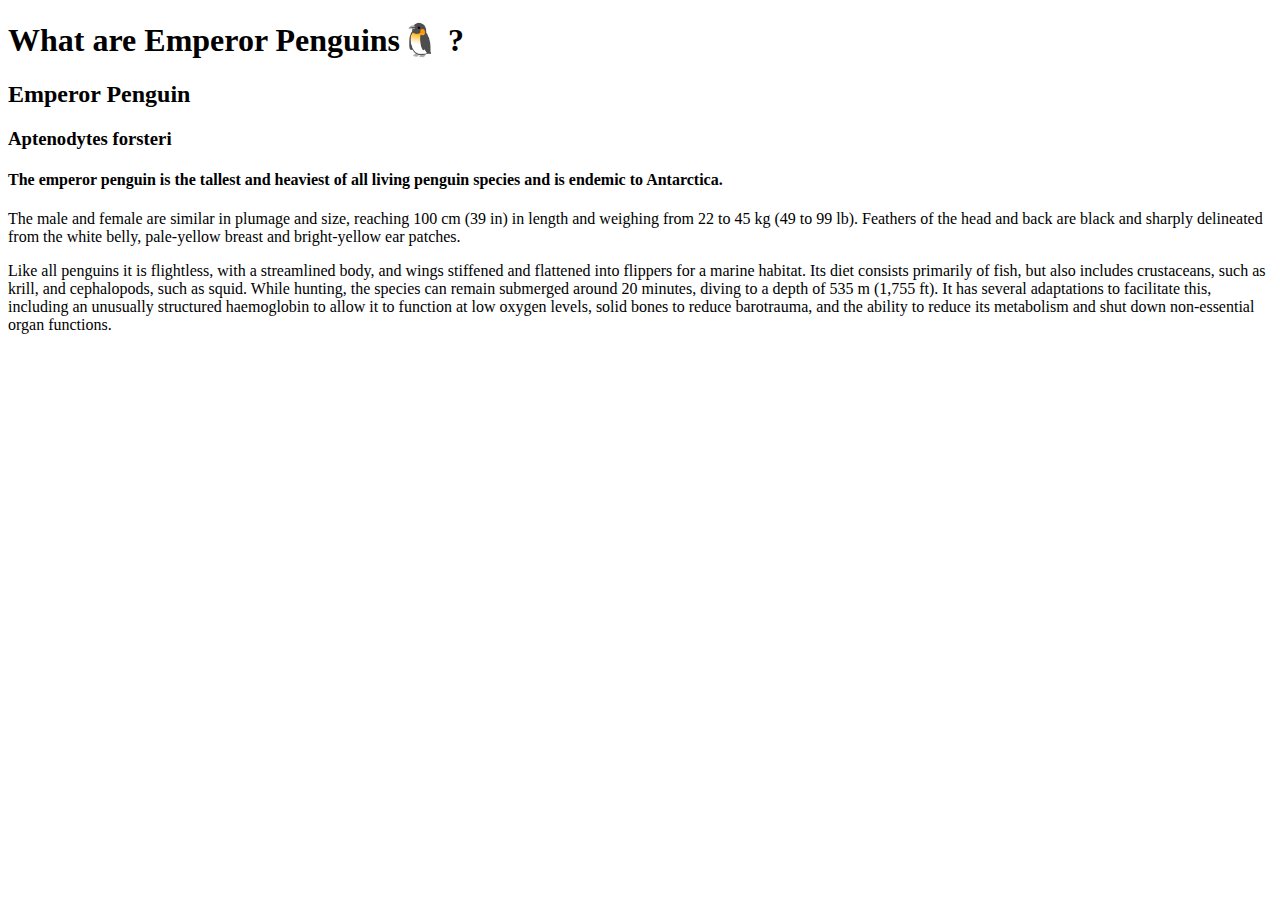
==== index.html @ 2eb95b47 "🐧📈 Checkpoint ./index.html:13233154/37288 ./style.css:13233154/4160 ./script.js:13233154/920" ====
<!DOCTYPE html>
<html lang="en">
  <head>
    <link rel="stylesheet" href="/style.css" />
    <!-- Import the webpage's javascript file -->
    <script src="/script.js" defer></script>
  </head>
  <body>
    <!--DIV DEMO-->
    <div>
      <h1>What are Emperor Penguins🐧 ?</h1>
      <h2>Emperor Penguin</h2>
      <h3>Aptenodytes forsteri</h3>

      <h4>
        The emperor penguin is the tallest and heaviest of all living penguin
        species and is endemic to Antarctica.
      </h4>
      <p>
        The male and female are similar in plumage and size, reaching 100 cm (39
        in) in length and weighing from 22 to 45 kg (49 to 99 lb). Feathers of
        the head and back are black and sharply delineated from the white belly,
        pale-yellow breast and bright-yellow ear patches.
      </p>
      <p>
        Like all penguins it is flightless, with a streamlined body, and wings
        stiffened and flattened into flippers for a marine habitat. Its diet
        consists primarily of fish, but also includes crustaceans, such as
        krill, and cephalopods, such as squid. While hunting, the species can
        remain submerged around 20 minutes, diving to a depth of 535 m (1,755
        ft). It has several adaptations to facilitate this, including an
        unusually structured haemoglobin to allow it to function at low oxygen
        levels, solid bones to reduce barotrauma, and the ability to reduce its
        metabolism and shut down non-essential organ functions.
      </p>
    </div>
  </body>
</html>
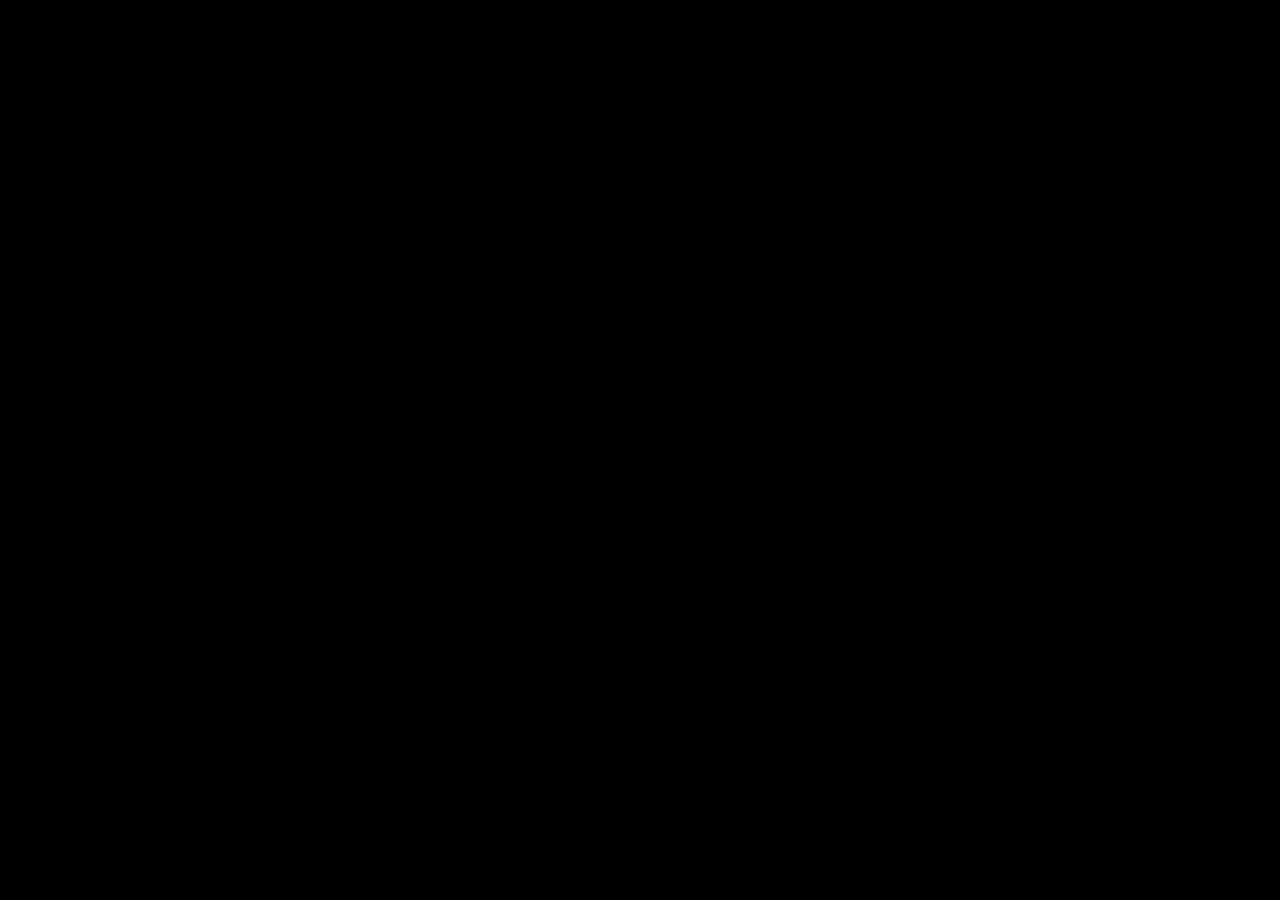
==== commit 8d934981: "🛎🍂 Checkpoint ./index.html:13233154/1479" ====
--- a/index.html
+++ b/index.html
@@ -6,33 +6,6 @@
     <script src="/script.js" defer></script>
   </head>
   <body>
-    <!--DIV DEMO-->
-    <div>
-      <h1>What are Emperor Penguins🐧 ?</h1>
-      <h2>Emperor Penguin</h2>
-      <h3>Aptenodytes forsteri</h3>
-
-      <h4>
-        The emperor penguin is the tallest and heaviest of all living penguin
-        species and is endemic to Antarctica.
-      </h4>
-      <p>
-        The male and female are similar in plumage and size, reaching 100 cm (39
-        in) in length and weighing from 22 to 45 kg (49 to 99 lb). Feathers of
-        the head and back are black and sharply delineated from the white belly,
-        pale-yellow breast and bright-yellow ear patches.
-      </p>
-      <p>
-        Like all penguins it is flightless, with a streamlined body, and wings
-        stiffened and flattened into flippers for a marine habitat. Its diet
-        consists primarily of fish, but also includes crustaceans, such as
-        krill, and cephalopods, such as squid. While hunting, the species can
-        remain submerged around 20 minutes, diving to a depth of 535 m (1,755
-        ft). It has several adaptations to facilitate this, including an
-        unusually structured haemoglobin to allow it to function at low oxygen
-        levels, solid bones to reduce barotrauma, and the ability to reduce its
-        metabolism and shut down non-essential organ functions.
-      </p>
-    </div>
+    <!--this is the body paragraph of your html document. create h1, p, pre, and other html elements in here-->
   </body>
 </html>
--- a/style.css
+++ b/style.css
@@ -0,0 +1,15 @@
+body{
+  margin:0px;
+  font-family: Helvetica;
+  background-color:black;
+  color:white;
+}
+div{
+  border: 3px solid white;
+  padding: 20px;
+  margin: 10%;
+  width: 80%;
+}
+h1{
+  color:red;
+}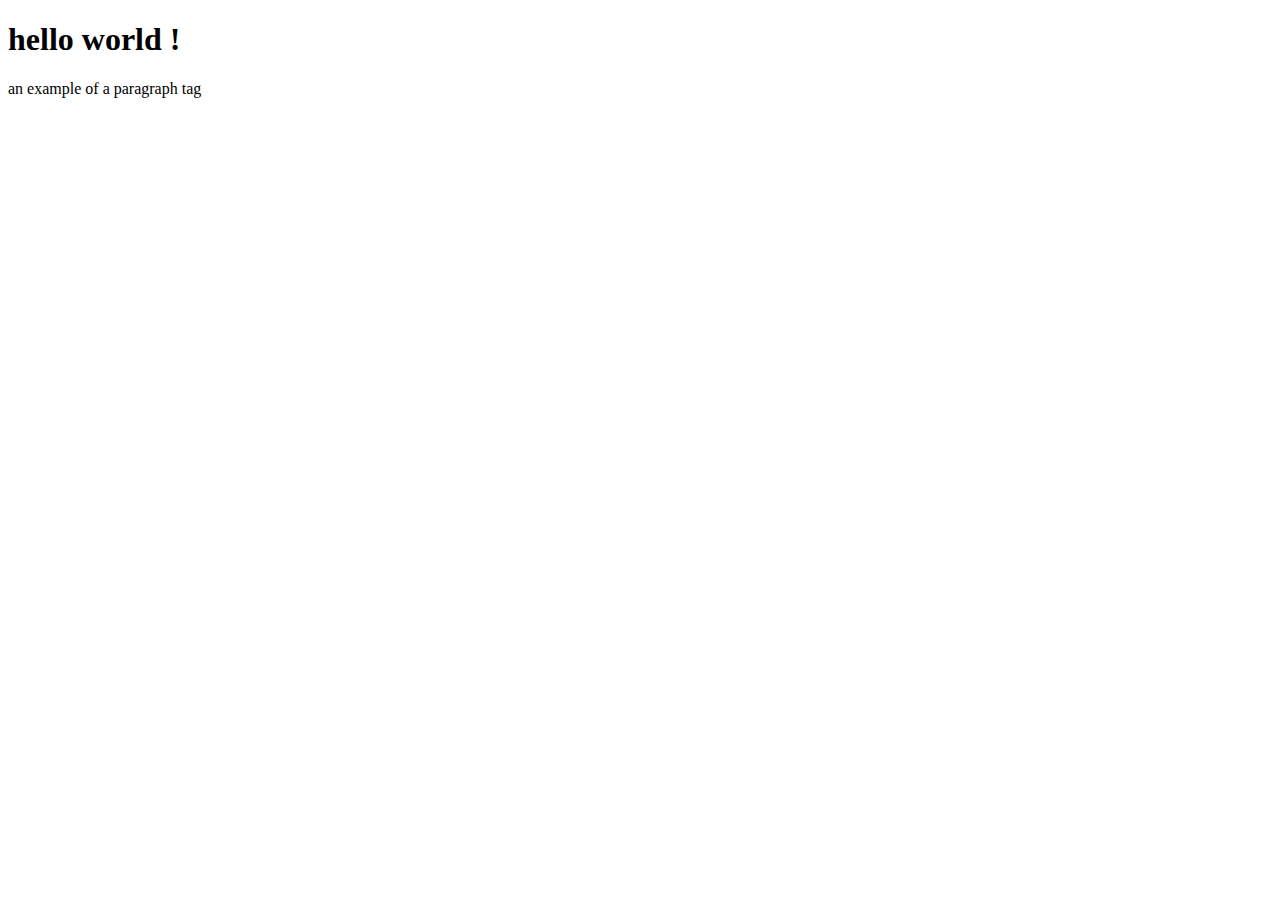
==== commit b121d2e5: "🎰💕 Checkpoint ./index.html:13233154/962" ====
--- a/index.html
+++ b/index.html
@@ -1,11 +1,11 @@
 <!DOCTYPE html>
 <html lang="en">
   <head>
-    <link rel="stylesheet" href="/style.css" />
-    <!-- Import the webpage's javascript file -->
-    <script src="/script.js" defer></script>
+    <title> Hello World!</title>
   </head>
   <body>
     <!--this is the body paragraph of your html document. create h1, p, pre, and other html elements in here-->
+    <h1> hello world ! </h1>
+    <p> an example of a paragraph tag </p>
   </body>
 </html>
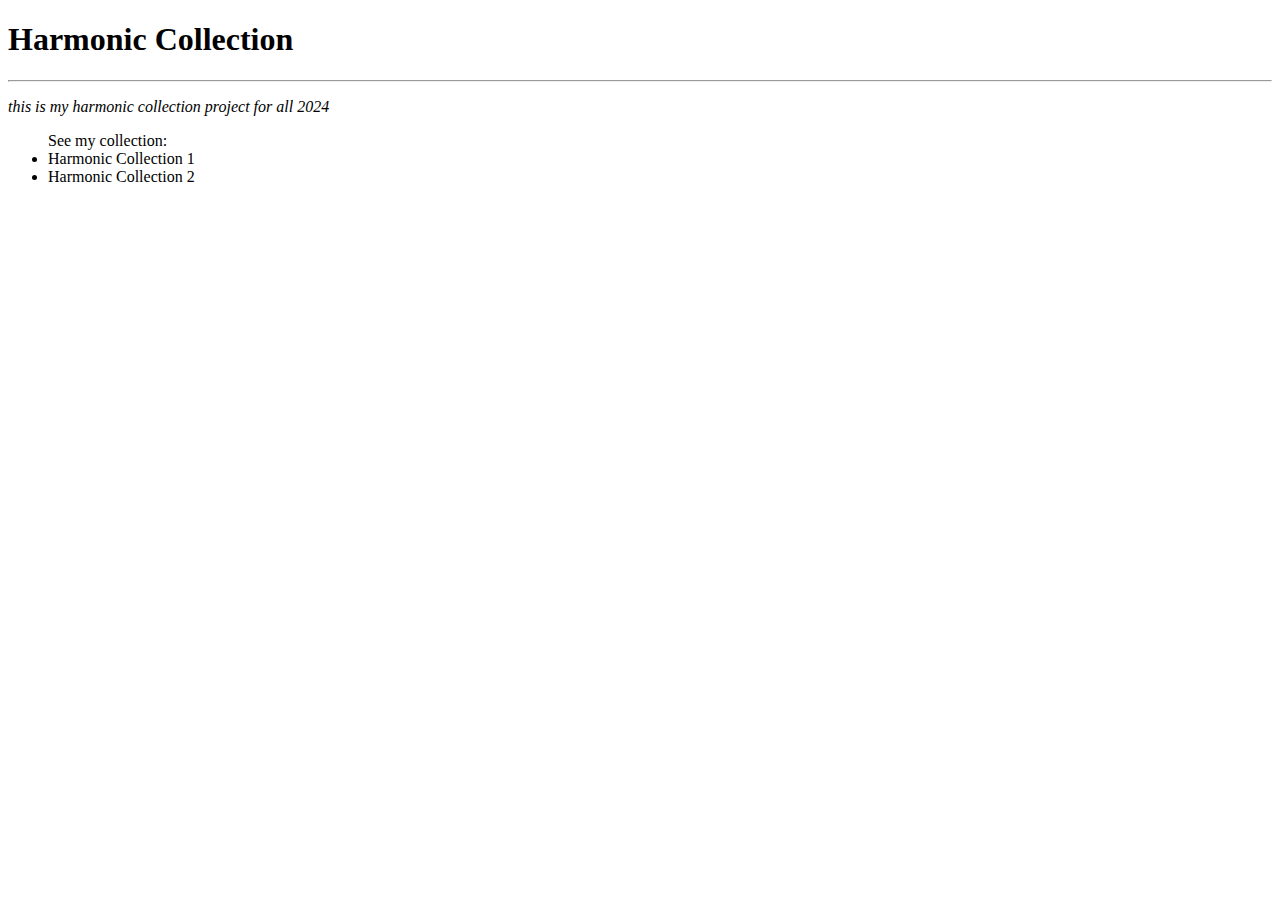
==== commit 35ce2ce7: "🚛😜 Checkpoint ./index.html:70006736/502" ====
--- a/index.html
+++ b/index.html
@@ -5,7 +5,19 @@
   </head>
   <body>
     <!--this is the body paragraph of your html document. create h1, p, pre, and other html elements in here-->
-    <h1> hello world ! </h1>
-    <p> an example of a paragraph tag </p>
-  </body>
+    <h1> Harmonic Collection </h1>
+    <hr>
+    <p>
+      <i>this is my harmonic collection project for all 2024
+      </i>
+    </p>
+    <!-- this will be an unordered (bullet point) list -->
+    <ul>
+      See my collection:
+      <li>Harmonic Collection 1</li>
+      <li>Harmonic Collection 2</li>
+    </ul>
+      
+    
+    </body>
 </html>
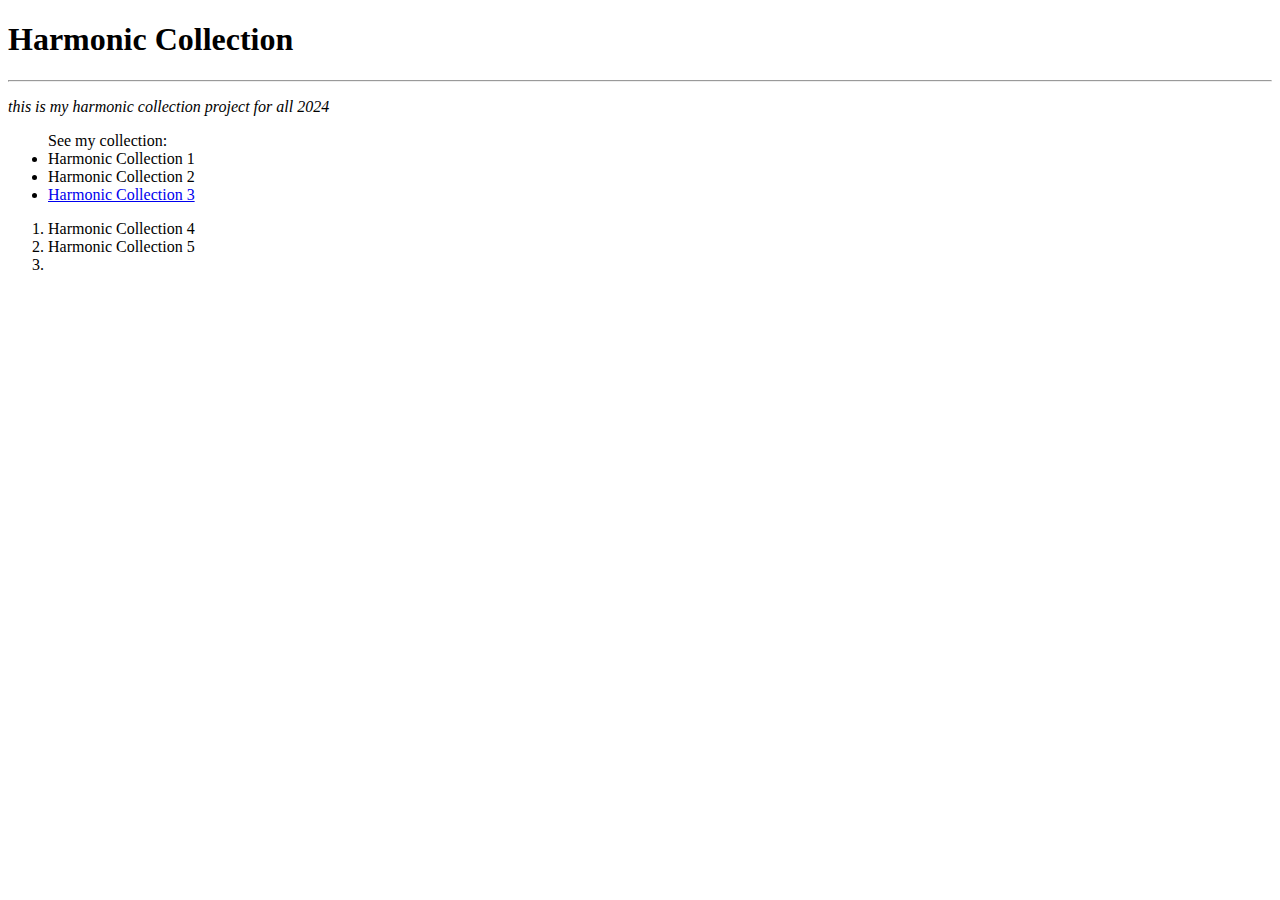
==== commit 6cb9de3a: "🔔🌇 Checkpoint ./index.html:70006736/384" ====
--- a/index.html
+++ b/index.html
@@ -12,12 +12,19 @@
       </i>
     </p>
     <!-- this will be an unordered (bullet point) list -->
-    <ul>
+    <ul style="listed-style-type: square;">
       See my collection:
       <li>Harmonic Collection 1</li>
       <li>Harmonic Collection 2</li>
+      <li><a href="https://goggle.com">Harmonic Collection 3</a></li>
     </ul>
-      
+    
+    <!--This will be an ordered (number) list-->
+    <ol>
+      <li>Harmonic Collection 4</li>
+      <li>Harmonic Collection 5</li>
+      <li><img src="">
+             
     
     </body>
 </html>
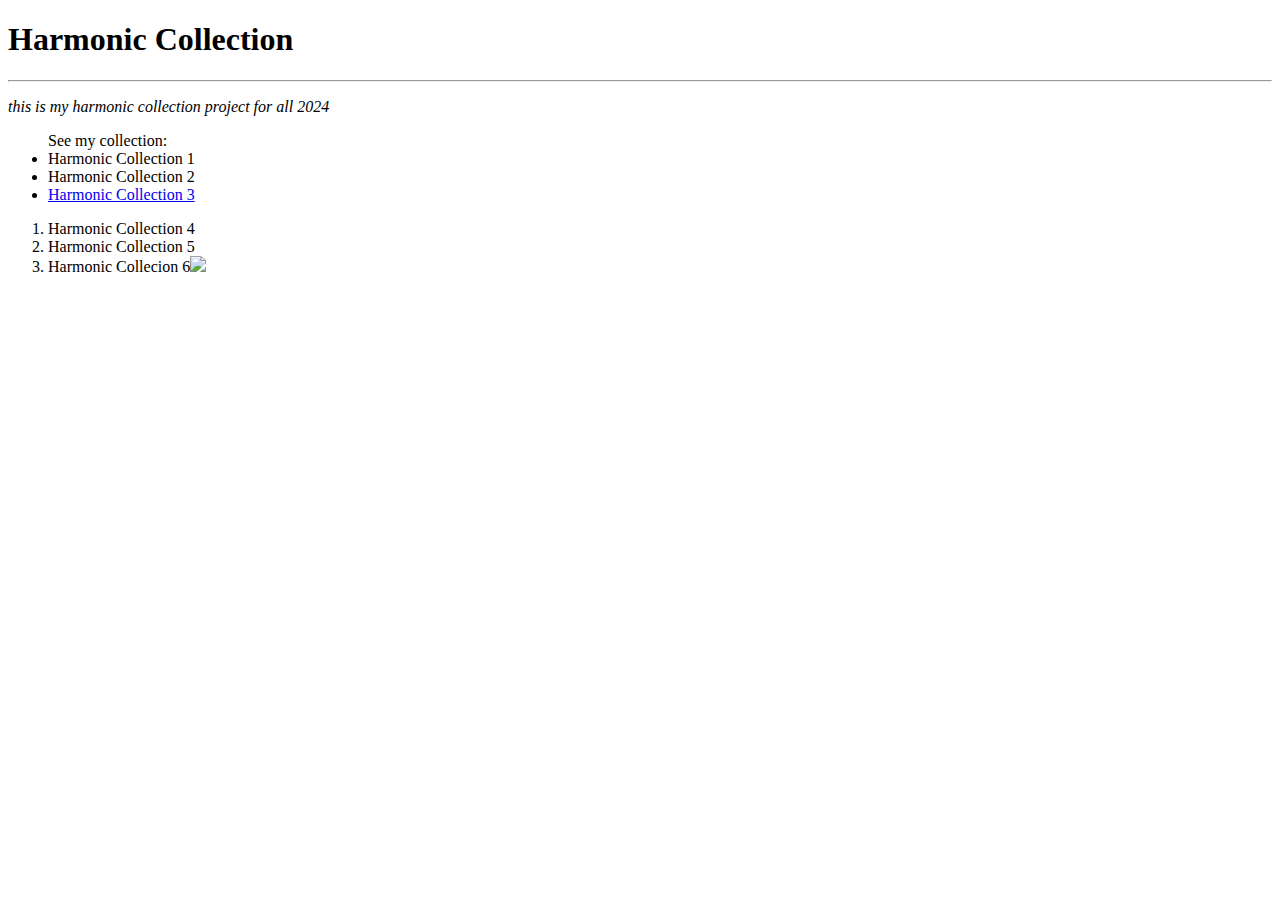
==== commit 55532f2e: "💈🍫 Checkpoint ./index.html:70006736/156 ./.glitch-assets:70006736/386" ====
--- a/index.html
+++ b/index.html
@@ -23,7 +23,7 @@
     <ol>
       <li>Harmonic Collection 4</li>
       <li>Harmonic Collection 5</li>
-      <li><img src="">
+      <li>Harmonic Collecion 6<img src="https://cdn.glitch.global/df45caac-3810-4654-82aa-a4ab2c5e97af/IMG_9515.jpg?v=1726014967736"></li>
              
     
     </body>
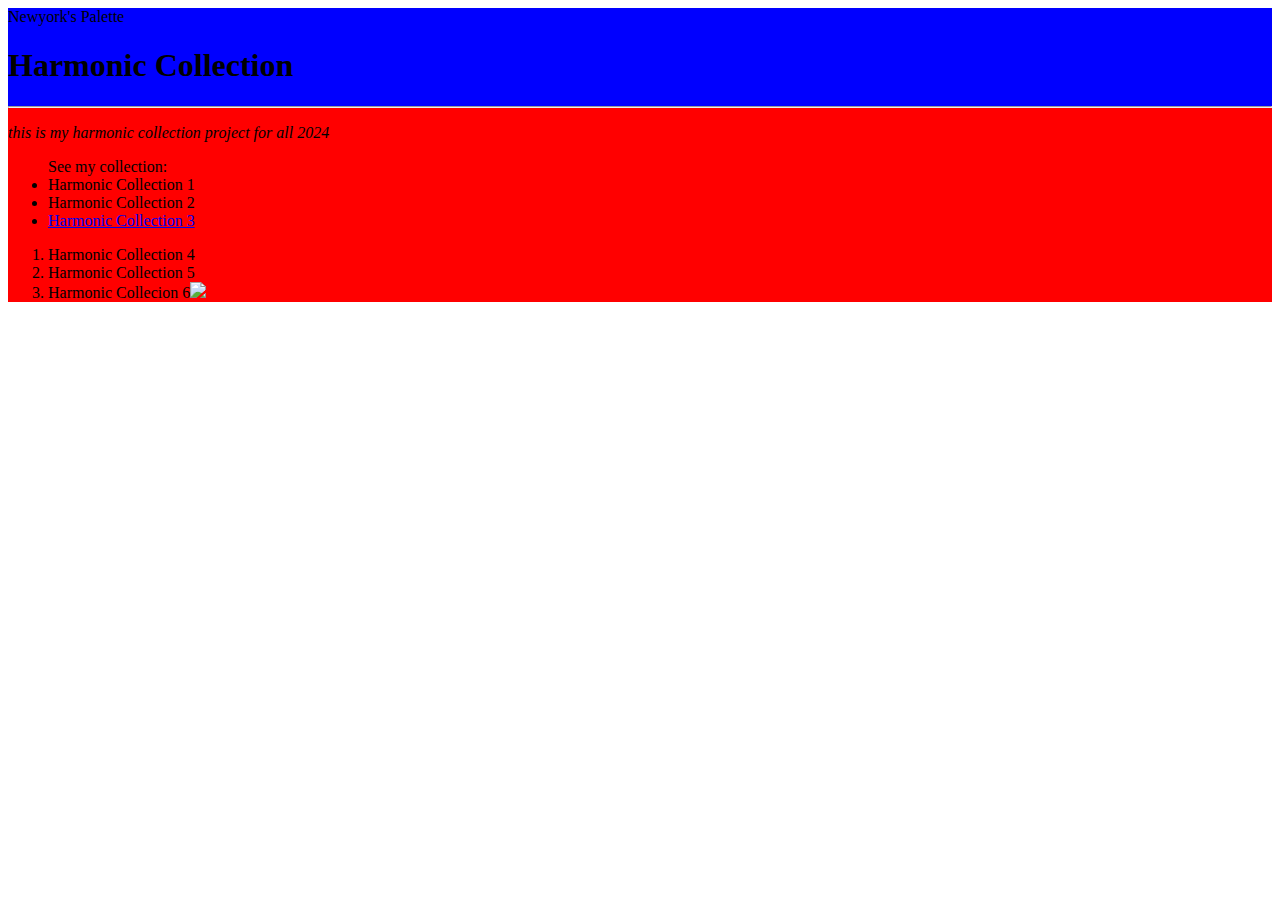
==== commit 0b3ddca8: "🍶📖 Checkpoint ./index.html:70006736/283" ====
--- a/index.html
+++ b/index.html
@@ -5,7 +5,11 @@
   </head>
   <body>
     <!--this is the body paragraph of your html document. create h1, p, pre, and other html elements in here-->
+    <div style="background-color: blue"
+      
+        <h1>Newyork's Palette 
     <h1> Harmonic Collection </h1>
+    <div style="background-color: red;">
     <hr>
     <p>
       <i>this is my harmonic collection project for all 2024
@@ -16,7 +20,7 @@
       See my collection:
       <li>Harmonic Collection 1</li>
       <li>Harmonic Collection 2</li>
-      <li><a href="https://goggle.com">Harmonic Collection 3</a></li>
+      <li><a href="collection3.html">Harmonic Collection 3</a></li>
     </ul>
     
     <!--This will be an ordered (number) list-->
